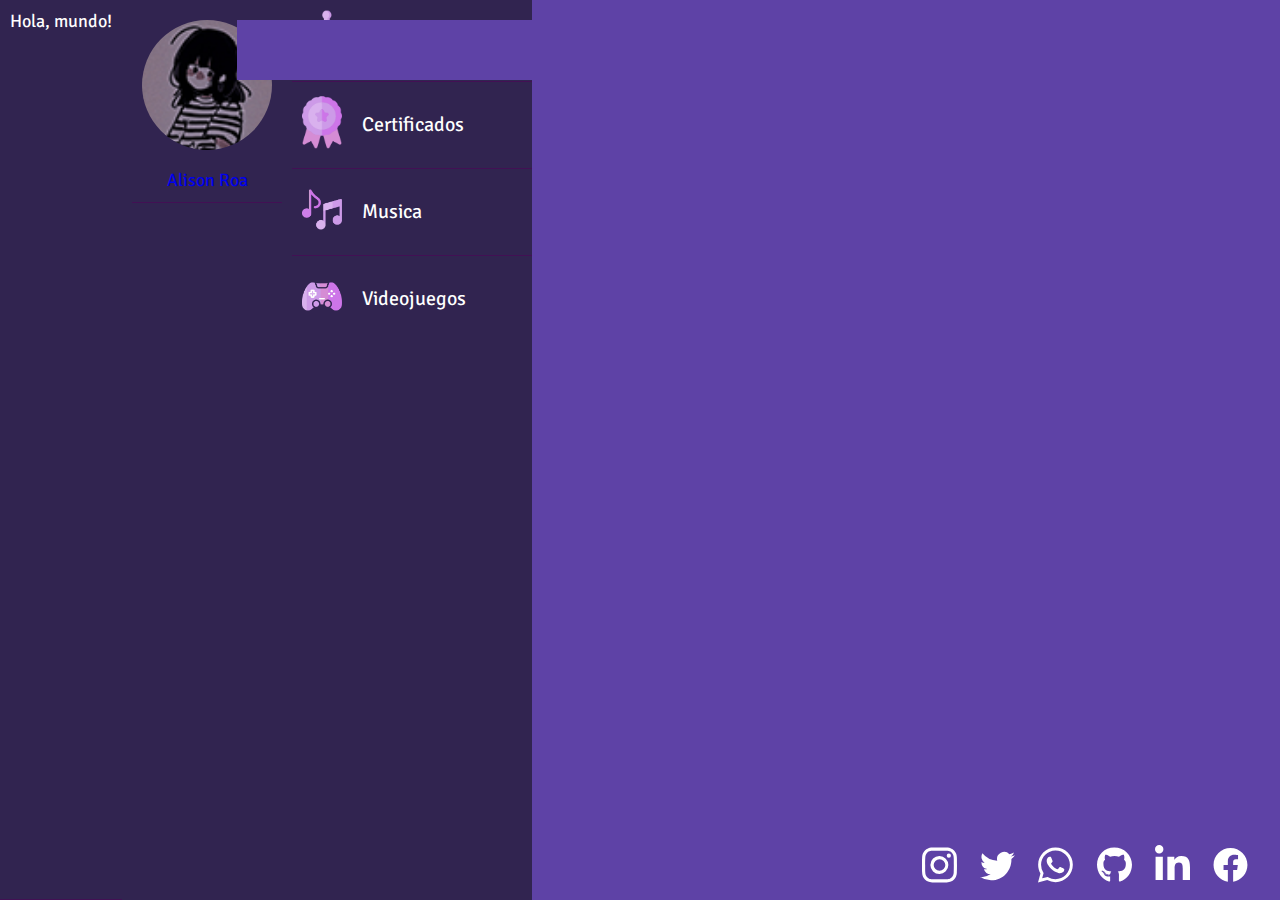
==== certificados.html @ 74a653df "Cambio en certificados por máscotas, cambio en section en el Bootstrap grid con card de bootstraps" ====
<!DOCTYPE html>
<html lang="en">
<head>
    <!-- Metaetiquetas: meta tags -->
    <meta charset="utf-8">
    <meta name="viewport" content="width=device-width, initial-scale=1">

    <!-- Bootstrap CSS -->
    <link href="https://cdn.jsdelivr.net/npm/bootstrap@5.3.1/dist/css/bootstrap.min.css" rel="stylesheet" integrity="sha384-4bw+/aepP/YC94hEpVNVgiZdgIC5+VKNBQNGCHeKRQN+PtmoHDEXuppvnDJzQIu9" crossorigin="anonymous">
    
    <title>Certificados</title>
    <link rel="icon" type="image/png" href="/img/icons/log-icon.png" />

    <!-- CSS -->
    <link rel="stylesheet" href="style/menu/menu.css">
    <link rel="stylesheet" href="style/certificados.css">
    <link rel="stylesheet" href="style/footer/footer.css">
    
</head>
<body>
    <!-- Bootstrap grid structure -->
    <div class="container-fluid">
        <div class="row">

            <!-- SideMenu -->
            <section id="sidemenu" class="navbar d-flex flex-column align-items-center col-md-2">
                
                <!-- Header -->
                <div id="header" class="w-100">
                    <div id="title" class="text-center"><span>Hola, mundo!</span></div>
                </div>

                <!-- Profile -->
                <a href="index.html" class="d-flex align-items-center text-decoration-none text-light">
                    <div id="perfil">
                        <div id="foto"><img src="img/perfil-img.png" alt="Foto de Perfil"></div>
                        <div id="name" class="text-center"><span>Alison Roa</span></div>                                        
                    </div>               
                </a>   

                <!-- Items -->
                <div id="menu-items" class="w-100">
                    <div class="items">
                        <a href="puzzle.html" class="d-flex align-items-center text-decoration-none text-light">
                            <div class="icon"><img src="img/icons/puzzle-icon.png" alt=""></div>
                            <div class="title">Proyectos</div>
                        </a>
                    </div>

                    <div class="item separador"></div>

                    <div class="items">
                        <a href="#" class="d-flex align-items-center text-decoration-none text-light">
                            <div class="icon"><img src="img/icons/log-icon.png" alt=""></div>
                            <div class="title">Certificados</div>
                        </a>
                    </div>

                    <div class="item separador"></div>

                    <div class="items">
                        <a href="music.html" class="d-flex align-items-center text-decoration-none text-light">
                            <div class="icon"><img src="img/icons/music-icon.png" alt=""></div>
                            <div class="title">Musica</div>
                        </a>
                    </div>

                    <div class="item separador"></div>

                    <div class="items">
                        <a href="game.html" class="d-flex align-items-center text-decoration-none text-light">
                            <div class="icon"><img src="img/icons/game-icon.png" alt=""></div>
                            <div class="title">Videojuegos</div>
                        </a>
                    </div>
                </div>
            </section>

            <!-- Content -->
            <div id="main-container" class="container col-md-10">                
            </div>

            <!-- Footer -->
            <div class="footer-container">
                <div class="media">
                    <a href="https://www.instagram.com/jalisonroa/" target="_blank" class="social-link1">
                      <svg viewBox="0 0 16 16" class="bi bi-instagram" fill="currentColor" height="16" width="16" xmlns="http://www.w3.org/2000/svg" style="color: white"> <path fill="white" d="M8 0C5.829 0 5.556.01 4.703.048 3.85.088 3.269.222 2.76.42a3.917 3.917 0 0 0-1.417.923A3.927 3.927 0 0 0 .42 2.76C.222 3.268.087 3.85.048 4.7.01 5.555 0 5.827 0 8.001c0 2.172.01 2.444.048 3.297.04.852.174 1.433.372 1.942.205.526.478.972.923 1.417.444.445.89.719 1.416.923.51.198 1.09.333 1.942.372C5.555 15.99 5.827 16 8 16s2.444-.01 3.298-.048c.851-.04 1.434-.174 1.943-.372a3.916 3.916 0 0 0 1.416-.923c.445-.445.718-.891.923-1.417.197-.509.332-1.09.372-1.942C15.99 10.445 16 10.173 16 8s-.01-2.445-.048-3.299c-.04-.851-.175-1.433-.372-1.941a3.926 3.926 0 0 0-.923-1.417A3.911 3.911 0 0 0 13.24.42c-.51-.198-1.092-.333-1.943-.372C10.443.01 10.172 0 7.998 0h.003zm-.717 1.442h.718c2.136 0 2.389.007 3.232.046.78.035 1.204.166 1.486.275.373.145.64.319.92.599.28.28.453.546.598.92.11.281.24.705.275 1.485.039.843.047 1.096.047 3.231s-.008 2.389-.047 3.232c-.035.78-.166 1.203-.275 1.485a2.47 2.47 0 0 1-.599.919c-.28.28-.546.453-.92.598-.28.11-.704.24-1.485.276-.843.038-1.096.047-3.232.047s-2.39-.009-3.233-.047c-.78-.036-1.203-.166-1.485-.276a2.478 2.478 0 0 1-.92-.598 2.48 2.48 0 0 1-.6-.92c-.109-.281-.24-.705-.275-1.485-.038-.843-.046-1.096-.046-3.233 0-2.136.008-2.388.046-3.231.036-.78.166-1.204.276-1.486.145-.373.319-.64.599-.92.28-.28.546-.453.92-.598.282-.11.705-.24 1.485-.276.738-.034 1.024-.044 2.515-.045v.002zm4.988 1.328a.96.96 0 1 0 0 1.92.96.96 0 0 0 0-1.92zm-4.27 1.122a4.109 4.109 0 1 0 0 8.217 4.109 4.109 0 0 0 0-8.217zm0 1.441a2.667 2.667 0 1 1 0 5.334 2.667 2.667 0 0 1 0-5.334z"></path> </svg>
                    </a>

                    <a href="https://twitter.com/Ali_Roa37" target="_blank" class="social-link2">
                      <svg viewBox="0 0 16 16" class="bi bi-twitter" fill="currentColor" height="16" width="16" xmlns="http://www.w3.org/2000/svg" style="color: white"> <path fill="white" d="M5.026 15c6.038 0 9.341-5.003 9.341-9.334 0-.14 0-.282-.006-.422A6.685 6.685 0 0 0 16 3.542a6.658 6.658 0 0 1-1.889.518 3.301 3.301 0 0 0 1.447-1.817 6.533 6.533 0 0 1-2.087.793A3.286 3.286 0 0 0 7.875 6.03a9.325 9.325 0 0 1-6.767-3.429 3.289 3.289 0 0 0 1.018 4.382A3.323 3.323 0 0 1 .64 6.575v.045a3.288 3.288 0 0 0 2.632 3.218 3.203 3.203 0 0 1-.865.115 3.23 3.23 0 0 1-.614-.057 3.283 3.283 0 0 0 3.067 2.277A6.588 6.588 0 0 1 .78 13.58a6.32 6.32 0 0 1-.78-.045A9.344 9.344 0 0 0 5.026 15z"></path> </svg>              
                    </a>

                    <a href="https://wa.me/qr/N4T3R5R6Y4TZC1" target="_blank" class="social-link3">
                      <svg viewBox="0 0 16 16" class="bi bi-whatsapp" fill="currentColor" height="16" width="16" xmlns="http://www.w3.org/2000/svg" style="color: white"> <path fill="white" d="M13.601 2.326A7.854 7.854 0 0 0 7.994 0C3.627 0 .068 3.558.064 7.926c0 1.399.366 2.76 1.057 3.965L0 16l4.204-1.102a7.933 7.933 0 0 0 3.79.965h.004c4.368 0 7.926-3.558 7.93-7.93A7.898 7.898 0 0 0 13.6 2.326zM7.994 14.521a6.573 6.573 0 0 1-3.356-.92l-.24-.144-2.494.654.666-2.433-.156-.251a6.56 6.56 0 0 1-1.007-3.505c0-3.626 2.957-6.584 6.591-6.584a6.56 6.56 0 0 1 4.66 1.931 6.557 6.557 0 0 1 1.928 4.66c-.004 3.639-2.961 6.592-6.592 6.592zm3.615-4.934c-.197-.099-1.17-.578-1.353-.646-.182-.065-.315-.099-.445.099-.133.197-.513.646-.627.775-.114.133-.232.148-.43.05-.197-.1-.836-.308-1.592-.985-.59-.525-.985-1.175-1.103-1.372-.114-.198-.011-.304.088-.403.087-.088.197-.232.296-.346.1-.114.133-.198.198-.33.065-.134.034-.248-.015-.347-.05-.099-.445-1.076-.612-1.47-.16-.389-.323-.335-.445-.34-.114-.007-.247-.007-.38-.007a.729.729 0 0 0-.529.247c-.182.198-.691.677-.691 1.654 0 .977.71 1.916.81 2.049.098.133 1.394 2.132 3.383 2.992.47.205.84.326 1.129.418.475.152.904.129 1.246.08.38-.058 1.171-.48 1.338-.943.164-.464.164-.86.114-.943-.049-.084-.182-.133-.38-.232z"></path> </svg>
                    </a>

                    <a href="https://github.com/AlisonRoa" target="_blank" class="social-link4">
                        <svg xmlns="http://www.w3.org/2000/svg" fill="#fff" height="1em" viewBox="0 0 496 512"><path d="M165.9 397.4c0 2-2.3 3.6-5.2 3.6-3.3.3-5.6-1.3-5.6-3.6 0-2 2.3-3.6 5.2-3.6 3-.3 5.6 1.3 5.6 3.6zm-31.1-4.5c-.7 2 1.3 4.3 4.3 4.9 2.6 1 5.6 0 6.2-2s-1.3-4.3-4.3-5.2c-2.6-.7-5.5.3-6.2 2.3zm44.2-1.7c-2.9.7-4.9 2.6-4.6 4.9.3 2 2.9 3.3 5.9 2.6 2.9-.7 4.9-2.6 4.6-4.6-.3-1.9-3-3.2-5.9-2.9zM244.8 8C106.1 8 0 113.3 0 252c0 110.9 69.8 205.8 169.5 239.2 12.8 2.3 17.3-5.6 17.3-12.1 0-6.2-.3-40.4-.3-61.4 0 0-70 15-84.7-29.8 0 0-11.4-29.1-27.8-36.6 0 0-22.9-15.7 1.6-15.4 0 0 24.9 2 38.6 25.8 21.9 38.6 58.6 27.5 72.9 20.9 2.3-16 8.8-27.1 16-33.7-55.9-6.2-112.3-14.3-112.3-110.5 0-27.5 7.6-41.3 23.6-58.9-2.6-6.5-11.1-33.3 2.6-67.9 20.9-6.5 69 27 69 27 20-5.6 41.5-8.5 62.8-8.5s42.8 2.9 62.8 8.5c0 0 48.1-33.6 69-27 13.7 34.7 5.2 61.4 2.6 67.9 16 17.7 25.8 31.5 25.8 58.9 0 96.5-58.9 104.2-114.8 110.5 9.2 7.9 17 22.9 17 46.4 0 33.7-.3 75.4-.3 83.6 0 6.5 4.6 14.4 17.3 12.1C428.2 457.8 496 362.9 496 252 496 113.3 383.5 8 244.8 8zM97.2 352.9c-1.3 1-1 3.3.7 5.2 1.6 1.6 3.9 2.3 5.2 1 1.3-1 1-3.3-.7-5.2-1.6-1.6-3.9-2.3-5.2-1zm-10.8-8.1c-.7 1.3.3 2.9 2.3 3.9 1.6 1 3.6.7 4.3-.7.7-1.3-.3-2.9-2.3-3.9-2-.6-3.6-.3-4.3.7zm32.4 35.6c-1.6 1.3-1 4.3 1.3 6.2 2.3 2.3 5.2 2.6 6.5 1 1.3-1.3.7-4.3-1.3-6.2-2.2-2.3-5.2-2.6-6.5-1zm-11.4-14.7c-1.6 1-1.6 3.6 0 5.9 1.6 2.3 4.3 3.3 5.6 2.3 1.6-1.3 1.6-3.9 0-6.2-1.4-2.3-4-3.3-5.6-2z"></path></svg>
                    </a>

                    <a href="https://www.linkedin.com/in/alison-judith-roa-0173a0229/" target="_blank" class="social-link5">
                        <svg xmlns="http://www.w3.org/2000/svg" height="1em" viewBox="0 0 448 512" fill="#fff"><path d="M100.28 448H7.4V148.9h92.88zM53.79 108.1C24.09 108.1 0 83.5 0 53.8a53.79 53.79 0 0 1 107.58 0c0 29.7-24.1 54.3-53.79 54.3zM447.9 448h-92.68V302.4c0-34.7-.7-79.2-48.29-79.2-48.29 0-55.69 37.7-55.69 76.7V448h-92.78V148.9h89.08v40.8h1.3c12.4-23.5 42.69-48.3 87.88-48.3 94 0 111.28 61.9 111.28 142.3V448z"></path></svg>
                    </a>

                    <a href="https://www.facebook.com/profile.php?id=100005295829244" target="_blank" class="social-link6">
                        <svg xmlns="http://www.w3.org/2000/svg" height="1em" viewBox="0 0 512 512" fill="#fff"><path d="M504 256C504 119 393 8 256 8S8 119 8 256c0 123.78 90.69 226.38 209.25 245V327.69h-63V256h63v-54.64c0-62.15 37-96.48 93.67-96.48 27.14 0 55.52 4.84 55.52 4.84v61h-31.28c-30.8 0-40.41 19.12-40.41 38.73V256h68.78l-11 71.69h-57.78V501C413.31 482.38 504 379.78 504 256z"></path></svg>
                    </a>                    
                </div> 
            </div>
        </div>
    </div>

    <!-- Bootstrap JS -->
    <script src="https://cdn.jsdelivr.net/npm/bootstrap@5.3.1/dist/js/bootstrap.bundle.min.js" integrity="sha384-HwwvtgBNo3bZJJLYd8oVXjrBZt8cqVSpeBNS5n7C8IVInixGAoxmnlMuBnhbgrkm" crossorigin="anonymous"></script>
</body>
</html>
---- style/menu/menu.css ----
@import url("https://fonts.googleapis.com/css2?family=Signika+Negative:wght@600&display=swap");
:root {
  --width: 240px;
  --padding: 10px;
  --bgcolor: #312450;
  --hovercolor: #421054;
  --width-collapsed: 60px;
}

body {
  font-family: "Signika Negative", sans-serif;
  font-size: 18px;
  padding: 0;
  margin: 0;
  background: #5e42a6;
}

.body-expanded {
  margin-left: var(--width);
}

#main-container {
  background: #5e42a6;
  color: white;
  margin-left: 237px;
  margin-top: 20px;
  margin-right: 5px;
  position: relative;
  padding-bottom: 60px;
  padding-bottom: 60px;
}

/* Menu */
#sidemenu {
  background-color: var(--bgcolor);
  color: white;
  position: fixed;
  height: 100%;
  left: 0;
  top: 0;
  overflow: hidden;
}

#sidemenu a {
  text-decoration: none;
}

/* HEADER */
#sidemenu #header {
  box-sizing: border-box;
  border-bottom: solid 1px var(--hovercolor);
}

#sidemenu #header #title {
  box-sizing: border-box;
  overflow: hidden;
  text-align: center;
  padding: var(--padding) 10px;
}

/* Profile */
#sidemenu #perfil {
  padding: var(--padding) 10px;
  text-align: center;
  height: 150px;
}

#sidemenu #perfil #foto {
  box-sizing: border-box;
  padding: var(--padding);
  margin: 0 auto;
  height: 150px;
  width: 150px;
}

#sidemenu #perfil #foto img {
  border-radius: 50%;
  width: 100%;
  height: 100%;
}

#sidemenu #perfil #name {
  font-size: 18px;
  padding: var(--padding) 0px;
  overflow: hidden;
  line-height: 1.2;
  border-bottom: solid 1px var(--hovercolor);
}

/* Item */
#sidemenu #menu-items .items {
  position: relative;
  width: var(--width);
  padding: 15px 0;
}

#sidemenu #menu-items .items:hover {
  background-image: linear-gradient(to right, #5e42a6, #b74e91);
}

#sidemenu #menu-items .items .icon {
  box-sizing: border-box;
  padding: var(--padding);
  width: var(--width-collapsed);
  display: inline-block;
  vertical-align: middle;
  position: absolute;
  left: 0;
  top: 50%;
  transform: translateY(-50%);
}

#sidemenu #menu-items .items .icon img {
  width: 100%;
  height: auto;
}

#sidemenu #menu-items .items .title {
  padding: var(--padding) 0;
  color: #fff;
  font-size: 20px;
  display: inline-block;
  vertical-align: middle;
  margin-left: calc(var(--width-collapsed) + 10px);
}

#sidemenu #menu-items .item.separador {
  height: 1px;
  border-bottom: solid 1px var(--hovercolor);
  margin: 5px 0;
}

/* Responsivo */
@media (max-width: 1024px) {
  #main-container {
    margin-left: 100px;
    margin-top: auto;
  }
  #sidemenu {
    width: 100px;
  }
  #sidemenu #header {
    box-sizing: border-box;
    border-bottom: none;
  }
  #sidemenu #header #title {
    padding: var(--padding) 5px;
  }
  #sidemenu #header #title span {
    display: none;
  }
  #sidemenu #perfil {
    height: 100px;
  }
  #sidemenu #perfil #name {
    display: none;
  }
  #sidemenu #perfil #foto {
    height: 80px;
    width: 80px;
  }
  #sidemenu #menu-items .items {
    padding: 10px 10px;
    width: 100px;
    height: 50px;
  }
  #sidemenu #menu-items .items .icon img {
    height: 40px;
    width: 40px;
  }
  #sidemenu #menu-items .items .icon {
    padding: var(--padding) 0;
    width: 100px;
    display: flex;
    justify-content: center;
  }
  #sidemenu #menu-items .items .title {
    display: none;
  }
}
@media (min-width: 1025px) {
  #sidemenu {
    display: flex;
  }
  .body-expanded #sidemenu {
    flex-basis: var(--width);
    max-width: var(--width);
  }
}/*# sourceMappingURL=menu.css.map */
---- style/footer/footer.css ----
/* Footer */
.footer-container {
  position: absolute;
  bottom: 0;
  right: 0;
  margin: 20px;
  display: flex;
  align-items: center;
  justify-content: flex-end;
  gap: 10px;
}

.footer-container a {
  display: flex;
  align-items: center;
  justify-content: center;
  width: 80px;
  height: 70px;
  font-size: 24px;
  color: whitesmoke;
  text-decoration: none;
  border-radius: 50%;
  transition: 0.25s;
}

.footer-container a:hover {
  animation: bounce 0.4s linear;
}

.media {
  display: flex;
  height: 50px;
  width: 350px;
}

.media svg {
  position: absolute;
  display: flex;
  width: 60%;
  height: 100%;
  font-size: 24px;
  font-weight: 700;
  opacity: 1;
  transition: opacity 0.25s;
  z-index: 2;
  cursor: pointer;
}

.media .social-link1, .media .social-link2, .media .social-link3, .media .social-link4, .media .social-link5, .media .social-link6 {
  position: relative;
  display: flex;
  align-items: center;
  justify-content: center;
  width: 25%;
  color: whitesmoke;
  font-size: 24px;
  text-decoration: none;
  transition: 0.25s;
  border-radius: 50px;
}

.media svg {
  transform: scale(1);
}

.media .social-link1:hover {
  background: #f09433;
  background: linear-gradient(45deg, #f09433 0%, #e6683c 25%, #dc2743 50%, #cc2366 75%, #bc1888 100%);
  filter: progid:DXImageTransform.Microsoft.gradient( startColorstr="#f09433", endColorstr="#bc1888",GradientType=1 );
  animation: bounce_613 0.4s linear;
}

.media .social-link2:hover {
  background-color: #00ccff;
  animation: bounce_613 0.4s linear;
}

.media .social-link3:hover {
  background-color: #12a50b;
  animation: bounce_613 0.4s linear;
}

.media .social-link4:hover {
  background-color: #1a1e22;
  animation: bounce_613 0.4s linear;
}

.media .social-link5:hover {
  background-color: #0a66c2;
  animation: bounce_613 0.4s linear;
}

.media .social-link6:hover {
  background-color: #1d4292;
  animation: bounce_613 0.4s linear;
}

@keyframes bounce {
  40% {
    transform: scale(1.4);
  }
  60% {
    transform: scale(0.8);
  }
  80% {
    transform: scale(1.2);
  }
  100% {
    transform: scale(1);
  }
}/*# sourceMappingURL=footer.css.map */
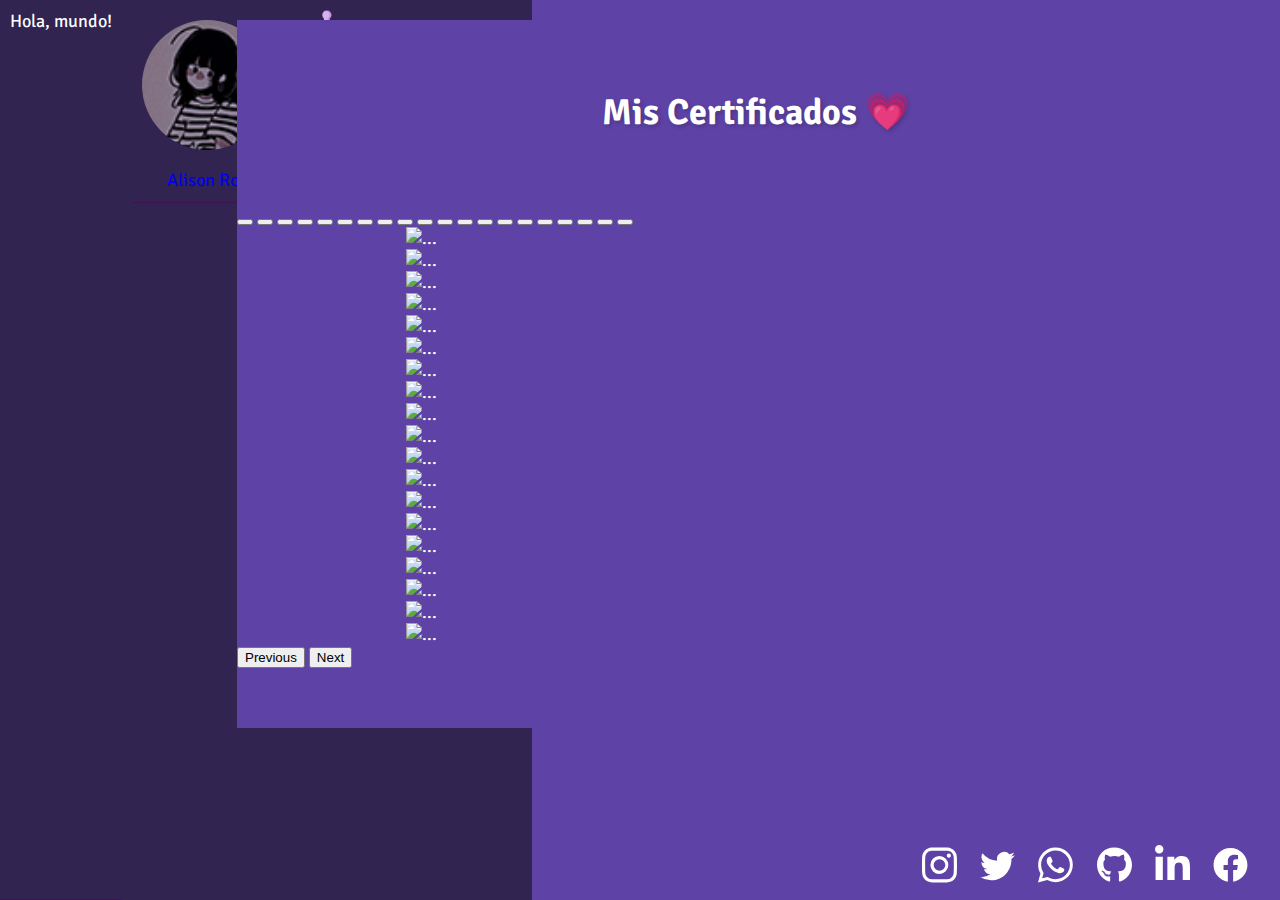
==== commit 06824f1e: "Mejora de titulos y certificados terminados" ====
--- a/certificados.html
+++ b/certificados.html
@@ -77,7 +77,131 @@
             </section>
 
             <!-- Content -->
-            <div id="main-container" class="container col-md-10">                
+            <div id="main-container" class="container col-md-10">
+
+                <div class="titulo">
+                    <h1>Mis Certificados 💗</h1>
+                </div>
+                
+                <!-- Bootstrap Carousel -->
+                <div id="carouselExampleCaptions" class="carousel slide">
+
+                    <div class="carousel-indicators">
+                        <button type="button" data-bs-target="#carouselExampleCaptions" data-bs-slide-to="0" class="active" aria-current="true" aria-label="Slide 1"></button>
+                        <button type="button" data-bs-target="#carouselExampleCaptions" data-bs-slide-to="1" aria-label="Slide 2"></button>
+                        <button type="button" data-bs-target="#carouselExampleCaptions" data-bs-slide-to="2" aria-label="Slide 3"></button>
+                        <button type="button" data-bs-target="#carouselExampleCaptions" data-bs-slide-to="3" aria-label="Slide 2"></button>
+                        <button type="button" data-bs-target="#carouselExampleCaptions" data-bs-slide-to="2" aria-label="Slide 4"></button>
+                        <button type="button" data-bs-target="#carouselExampleCaptions" data-bs-slide-to="4" aria-label="Slide 5"></button>
+                        <button type="button" data-bs-target="#carouselExampleCaptions" data-bs-slide-to="5" aria-label="Slide 6"></button>
+                        <button type="button" data-bs-target="#carouselExampleCaptions" data-bs-slide-to="6" aria-label="Slide 7"></button>
+                        <button type="button" data-bs-target="#carouselExampleCaptions" data-bs-slide-to="7" aria-label="Slide 8"></button>
+                        <button type="button" data-bs-target="#carouselExampleCaptions" data-bs-slide-to="8" aria-label="Slide 9"></button>
+                        <button type="button" data-bs-target="#carouselExampleCaptions" data-bs-slide-to="9" aria-label="Slide 10"></button>
+                        <button type="button" data-bs-target="#carouselExampleCaptions" data-bs-slide-to="10" aria-label="Slide 11"></button>
+                        <button type="button" data-bs-target="#carouselExampleCaptions" data-bs-slide-to="11" aria-label="Slide 12"></button>
+                        <button type="button" data-bs-target="#carouselExampleCaptions" data-bs-slide-to="12" aria-label="Slide 13"></button>
+                        <button type="button" data-bs-target="#carouselExampleCaptions" data-bs-slide-to="13" aria-label="Slide 14"></button>
+                        <button type="button" data-bs-target="#carouselExampleCaptions" data-bs-slide-to="14" aria-label="Slide 15"></button>
+                        <button type="button" data-bs-target="#carouselExampleCaptions" data-bs-slide-to="15" aria-label="Slide 16"></button>
+                        <button type="button" data-bs-target="#carouselExampleCaptions" data-bs-slide-to="16" aria-label="Slide 17"></button>
+                        <button type="button" data-bs-target="#carouselExampleCaptions" data-bs-slide-to="17" aria-label="Slide 18"></button>
+                        <button type="button" data-bs-target="#carouselExampleCaptions" data-bs-slide-to="18" aria-label="Slide 19"></button>
+                      </div>
+                      
+                      <div class="carousel-inner">
+                        <div class="carousel-item active">
+                            <img src="https://media.licdn.com/dms/image/D4E22AQFSKKMXdkbEAQ/feedshare-shrink_2048_1536/0/1681686506271?e=1694649600&v=beta&t=smcv2tAMexBd4A-jqzQbYxmr8pis2pf9-5PCHM3-8hQ" class="d-block custom-img-size mx-auto" alt="...">
+                            <!--
+                            <div class="carousel-caption d-none d-md-block custom-carousel-caption">
+                                <h5 class="custom-carousel-title">Programación Básica</h5>
+                                <p class="custom-carousel-text">Academia Platzi.</p>
+                            </div>
+                            -->
+                        </div>
+                        
+                        <div class="carousel-item">
+                            <img src="https://media.licdn.com/dms/image/D4E22AQF5S3jppHRonQ/feedshare-shrink_2048_1536/0/1681686506274?e=1694649600&v=beta&t=MRKurdYXueTiDl5NnJ_FPhjMXk-EmJudnbhxnD98V2g" class="d-block custom-img-size mx-auto" alt="...">
+                        </div>
+
+                        <div class="carousel-item">
+                            <img src="https://media.licdn.com/dms/image/D4E22AQEat7zSC6B8SQ/feedshare-shrink_2048_1536/0/1681686506289?e=1694649600&v=beta&t=Ovdeetuq4AMSp6_KekHSPoYi1Gt6AoVY5EOJzRbAIP0" class="d-block custom-img-size mx-auto" alt="...">
+                        </div>
+
+                        <div class="carousel-item">
+                            <img src="https://media.licdn.com/dms/image/D4E22AQFHpaSPNfzNDA/feedshare-shrink_2048_1536/0/1681686502169?e=1694649600&v=beta&t=WIiJtukjbpt0EAOjM9_D17-CJn1TGzPVnWVS6uORlWk" class="d-block custom-img-size mx-auto" alt="...">
+                        </div>
+
+                        <div class="carousel-item">
+                            <img src="https://media.licdn.com/dms/image/D4E22AQFaYc494eneyg/feedshare-shrink_2048_1536/0/1681686505243?e=1694649600&v=beta&t=a7Q-mjXS7I5xbsgn97hg0pnl9BtTQO3rnWJYKW-JbDU" class="d-block custom-img-size mx-auto" alt="...">
+                        </div>
+
+                        <div class="carousel-item">
+                            <img src="https://media.licdn.com/dms/image/D4E22AQHIj4owIQMgrw/feedshare-shrink_2048_1536/0/1681686506451?e=1694649600&v=beta&t=tHV9ampJJ4MUTm-kQd2P1G629Z_hwiaebiBNnuP51jc" class="d-block custom-img-size mx-auto" alt="...">
+                        </div>
+
+                        <div class="carousel-item">
+                            <img src="https://media.licdn.com/dms/image/D4E22AQHKoTPc0m1ELA/feedshare-shrink_2048_1536/0/1681686501977?e=1694649600&v=beta&t=lRNfxb6GEcsQ-Q6Gg4-elJy5HrTjKM6V9HA6PpJToY8" class="d-block custom-img-size mx-auto" alt="...">
+                        </div>
+
+                        <div class="carousel-item">
+                            <img src="https://media.licdn.com/dms/image/D4E22AQGjFv6-OeSX8Q/feedshare-shrink_2048_1536/0/1681686506677?e=1694649600&v=beta&t=Cl-_2hlsLbPU54dyxqwfeCEMBK0wxy67EBP1fj4dd1Q" class="d-block custom-img-size mx-auto" alt="...">
+                        </div>
+
+                        <div class="carousel-item">
+                            <img src="https://media.licdn.com/dms/image/D4E22AQHiuKNlopRv0A/feedshare-shrink_2048_1536/0/1681686506449?e=1694649600&v=beta&t=Pvm1w_S8CopCWzHpA_sd22hL4pIVQY0NQvp7YEjH57A" class="d-block custom-img-size mx-auto" alt="...">
+                        </div>
+
+                        <div class="carousel-item">
+                            <img src="https://media.licdn.com/dms/image/D4E22AQFS8t3tq_oQNg/feedshare-shrink_2048_1536/0/1681687366011?e=1694649600&v=beta&t=WTrzB94aY_A1vBqaWDY7GB8hbqfB_3w09gEtdAHZ0jM" class="d-block custom-img-size mx-auto" alt="...">
+                        </div>
+
+                        <div class="carousel-item">
+                            <img src="https://media.licdn.com/dms/image/D4E22AQHgUVboD8DiyA/feedshare-shrink_2048_1536/0/1681687362818?e=1694649600&v=beta&t=VG6EgRQ-OVa8KPNXwsu4FYLVg7kS6aXxqTRDhAraK2k" class="d-block custom-img-size mx-auto" alt="...">
+                        </div>
+
+                        <div class="carousel-item">
+                            <img src="https://media.licdn.com/dms/image/D4E22AQFCOnBNfARzdw/feedshare-shrink_1280/0/1681687363352?e=1694649600&v=beta&t=Wiv4F9q2EOSGnmVmr2ae9H6Nnegy_gqUCvnr4UkWPKE" class="d-block custom-img-size mx-auto" alt="...">
+                        </div>
+
+                        <div class="carousel-item">
+                            <img src="https://media.licdn.com/dms/image/D4E22AQHXQ-wY-rk8ug/feedshare-shrink_1280/0/1681687362542?e=1694649600&v=beta&t=HpRFysh9YrIBsTalR7UT4sahBVh5tD8OazwUteUnuWw" class="d-block custom-img-size mx-auto" alt="...">
+                        </div>
+
+                        <div class="carousel-item">
+                            <img src="https://media.licdn.com/dms/image/D4E22AQGO403u7s2F3A/feedshare-shrink_2048_1536/0/1681687362610?e=1694649600&v=beta&t=yPawhUOgOzZe_0v3L7ttqIzQOh0l2tmTgc1dYb7lx7o" class="d-block custom-img-size mx-auto" alt="...">
+                        </div>
+
+                        <div class="carousel-item">
+                            <img src="https://media.licdn.com/dms/image/D4E22AQEF0-jwyyD71g/feedshare-shrink_2048_1536/0/1681687363556?e=1694649600&v=beta&t=2NKP7OEheonru-KRwXJfjPYpUG85eL-SEVpw8uWBU6s"class="d-block custom-img-size mx-auto" alt="...">
+                        </div>
+
+                        <div class="carousel-item">
+                            <img src="https://media.licdn.com/dms/image/D4E22AQFWAaZce2lgPw/feedshare-shrink_1280/0/1686022779997?e=1694649600&v=beta&t=8e-47JaIrZ9yGC3aN-r3Rzz-KuNK31z5_AFTcXMhurQ" class="d-block custom-img-size mx-auto" alt="...">
+                        </div>
+
+                        <div class="carousel-item">
+                            <img src="https://media.licdn.com/dms/image/D4E22AQG8imW63NkBfw/feedshare-shrink_2048_1536/0/1686022780005?e=1694649600&v=beta&t=JcxiGAo2BHTnGfweQ-hh-rXanh7HiisjjnfxMMeET5o" class="d-block custom-img-size mx-auto" alt="...">
+                        </div>
+
+                        <div class="carousel-item">
+                            <img src="https://media.licdn.com/dms/image/D4E22AQEitqJvVDB2Pg/feedshare-shrink_2048_1536/0/1686022780030?e=1694649600&v=beta&t=h01xafFLHTIS31QcQ24YWLk7RFe9d8HQr0Q2TrQ7yk0" class="d-block custom-img-size mx-auto" alt="...">
+                        </div>
+
+                        <div class="carousel-item">
+                            <img src="https://media.licdn.com/dms/image/D4E22AQFZLAhp70-KgQ/feedshare-shrink_2048_1536/0/1686022779998?e=1694649600&v=beta&t=c2E2jtvKzqODjAQIq0PlRi2Im4J8WUV9Pvf1IWguTao" class="d-block custom-img-size mx-auto" alt="...">
+                        </div>
+                    </div>
+
+                    <button class="carousel-control-prev" type="button" data-bs-target="#carouselExampleCaptions" data-bs-slide="prev">
+                        <span class="carousel-control-prev-icon" aria-hidden="true"></span>
+                        <span class="visually-hidden">Previous</span>
+                    </button>
+                    <button class="carousel-control-next" type="button" data-bs-target="#carouselExampleCaptions" data-bs-slide="next">
+                        <span class="carousel-control-next-icon" aria-hidden="true"></span>
+                        <span class="visually-hidden">Next</span>
+                    </button>
+                </div>
             </div>
 
             <!-- Footer -->
--- a/style/certificados.css
+++ b/style/certificados.css
@@ -0,0 +1,35 @@
+.titulo {
+    text-align: center;
+    background-color: transparent;
+    padding: 20px;
+    border-radius: 10px;
+}
+
+.titulo h1 {
+    margin: 50px;
+    font-size: 36px;
+    color: white;
+    text-shadow: 2px 2px 4px rgba(0, 0, 0, 0.2);
+}
+
+.custom-img-size {
+    width: 700px;
+    height: auto;
+    margin: 0 auto;
+    display: block;
+}
+
+/*
+.custom-carousel-caption {
+    background-color: #421054e1;
+    padding: 10px;
+    color: white;
+    text-shadow: 1px 1px 1px #421054e1;
+}
+.custom-carousel-title {
+    font-size: 24px;
+}
+.custom-carousel-text {
+    font-size: 16px;
+}
+*/